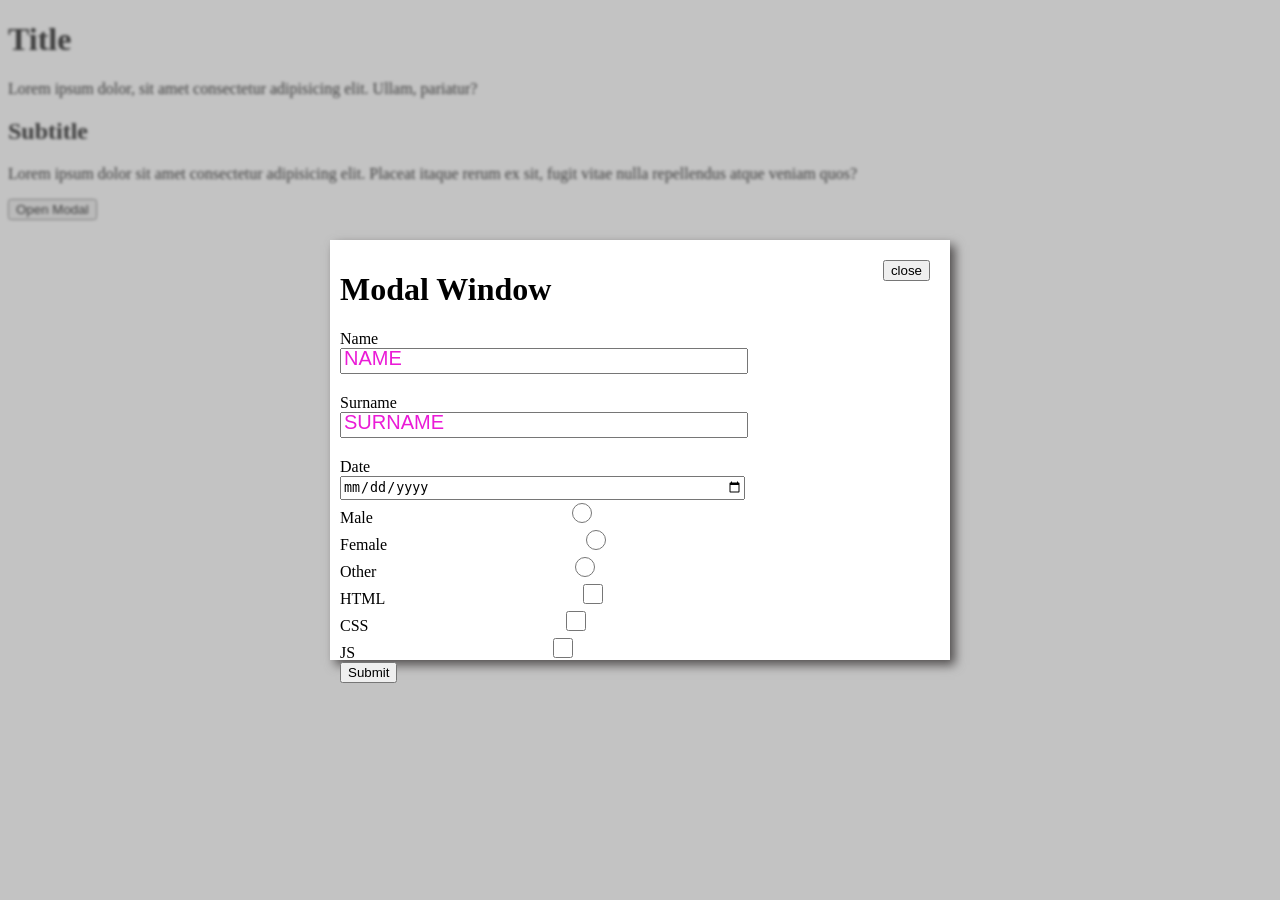
==== index.html @ 32373c3a "sum" ====
<!DOCTYPE html>
<html lang="en">
<head>
    <meta charset="UTF-8">
    <meta name="viewport" content="width=device-width, initial-scale=1.0">
    <link rel="stylesheet" href="style.css">
    <title>Document</title>
</head>
<body>
    <h1>Title</h1>
    <p>Lorem ipsum dolor, sit amet consectetur adipisicing elit. Ullam, pariatur?</p>
    <h2>Subtitle</h2>
    <p>Lorem ipsum dolor sit amet consectetur adipisicing elit. Placeat itaque rerum ex sit, fugit vitae nulla repellendus atque veniam quos?</p>
    <button class="openmodal">Open Modal</button>
    
    <div class="overlay"><div class="modal modalClosed"><h1>Modal Window</h1><button class="closeButton">close</button>
    <form class="userform" action="text.html">
        <div class="inputt">
        <label for="name">Name</label>
        <input placeholder="NAME" id="name" type="text">
        </div>
          <div class="inputt">
        <label for="surname">Surname</label>
        <input placeholder="SURNAME" id="surname" type="text">
        </div>
         <div class="inputt">
        <label for="date">Date</label>
        <input placeholder="mm/dd/yyyy" id="date" type="date">
        <div>
            <label for="male">Male</label>
            <input id="male" type="radio" name="gender" > 
        </div>
        <div>
            <label for="female">Female</label> 
            <input id="female" type="radio" name="gender" > 
        </div>
         <div>
            <label for="Other">Other</label>
            <input id="Other" type="radio" name="gender" >
        </div>
         <div>
            <label for="HTML">HTML</label>
            <input id="HTML" type="checkbox" name="skills" >
        </div>
        <div>
            <label for="CSS">CSS</label>
            <input id="CSS" type="checkbox" name="skills" >
            <div>
               <label for="JS">JS</label>
               <input id="JS" type="checkbox" name="skills" >
           </div>
           <div>
            <button type="submit">Submit</button>
           </div>
        </form></div></div>
    <script src="script.js"></script>
</body>
</html>
---- style.css ----
.closed{
    display: none;
}

.closeButton{
    position: absolute;

top: 20px;
right: 20px;
}

.overlay{
    position: fixed;
    top: 0;
    left: 0;
    width: 100vw;
    height: 100vh;
    background-color: rgba(128, 128, 128, 0.47);
    backdrop-filter: blur(1.5px);
}
.modal{
    position: relative;
    width: 600px;
    height: 400px;
    background-color: white;
    top: 50%;
    left: 50%;
    transform: translateX(-50%) translateY(-50%) scale(0);
    box-shadow: 5px 5px 10px rgb(82, 79, 79);
    transition-duration: 500ms;
    padding: 10px;
}

.modalClosed{
    transform: translateX(-50%) translateY(-50%) scale(1);
}
.inputt{
display: flex;
flex-direction: column;
align-items: self-start;
margin-top: 20px;
}

.inputt input{
width: 400px;
height: 20px;
outline: none;  
}

.inputt input::placeholder{
    color: #ea1bd6;
    font-size: 20px;
    text-align: left;
}

.inputt input:focus{
    border: 2px solid rgb(255, 0, 0);
}

.radio div{
    display: flex;
    flex-direction: row-reverse;
    align-items: flex-end;
}
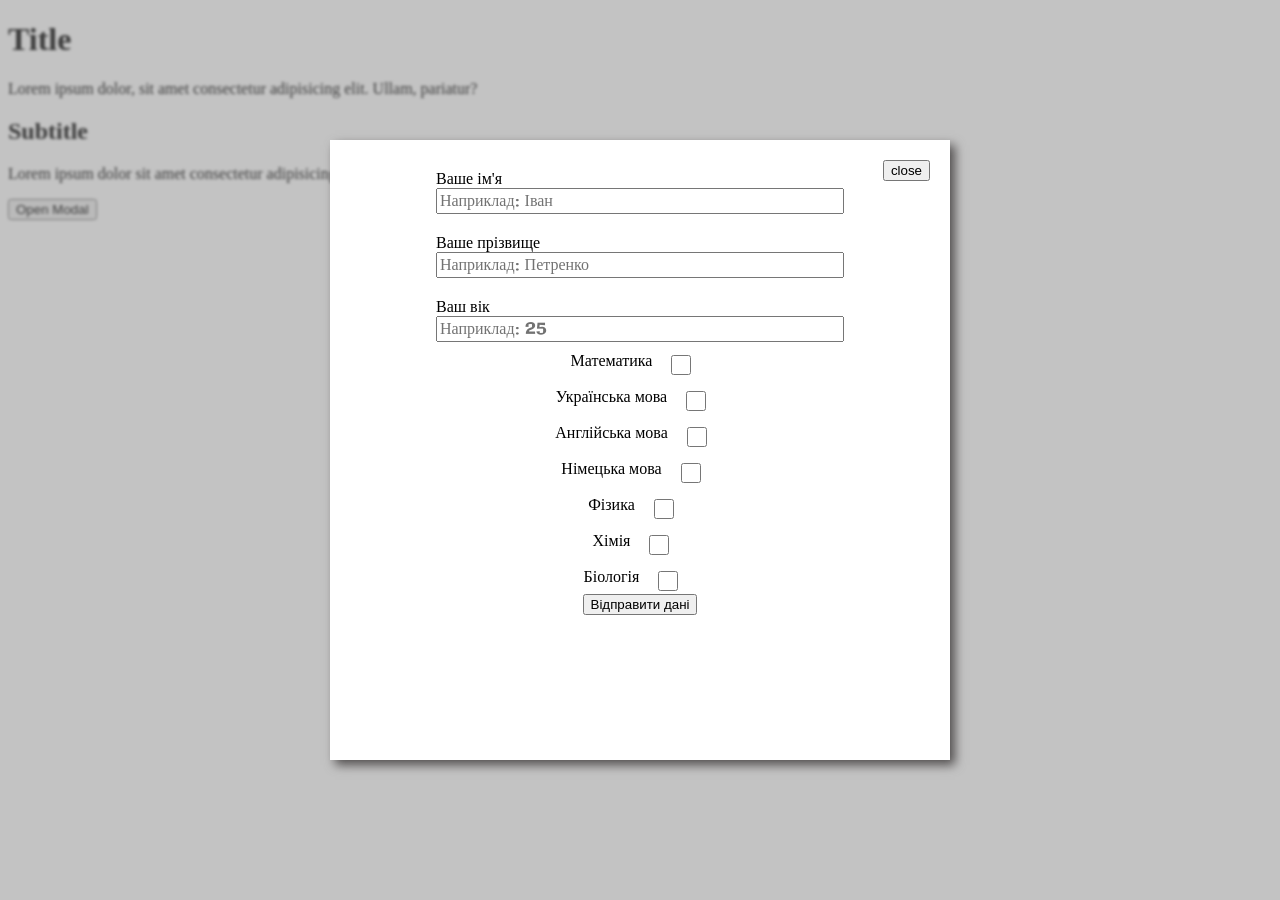
==== commit b99283e9: "init" ====
--- a/index.html
+++ b/index.html
@@ -4,6 +4,9 @@
     <meta charset="UTF-8">
     <meta name="viewport" content="width=device-width, initial-scale=1.0">
     <link rel="stylesheet" href="style.css">
+    <link rel="preconnect" href="https://fonts.googleapis.com">
+<link rel="preconnect" href="https://fonts.gstatic.com" crossorigin>
+<link href="https://fonts.googleapis.com/css2?family=Galindo&display=swap" rel="stylesheet">
     <title>Document</title>
 </head>
 <body>
@@ -13,45 +16,53 @@
     <p>Lorem ipsum dolor sit amet consectetur adipisicing elit. Placeat itaque rerum ex sit, fugit vitae nulla repellendus atque veniam quos?</p>
     <button class="openmodal">Open Modal</button>
     
-    <div class="overlay"><div class="modal modalClosed"><h1>Modal Window</h1><button class="closeButton">close</button>
+    <div class="overlay"><div class="modal modalClosed"><button class="closeButton">close</button>
     <form class="userform" action="text.html">
         <div class="inputt">
-        <label for="name">Name</label>
-        <input placeholder="NAME" id="name" type="text">
+            <label for="name">Ваше ім'я</label>
+            <input placeholder="Наприклад: Іван" id="name" type="text">
         </div>
-          <div class="inputt">
-        <label for="surname">Surname</label>
-        <input placeholder="SURNAME" id="surname" type="text">
+        <div class="inputt">
+            <label for="surname">Ваше прізвище</label>
+            <input placeholder="Наприклад: Петренко" id="surname" type="text">
         </div>
-         <div class="inputt">
-        <label for="date">Date</label>
-        <input placeholder="mm/dd/yyyy" id="date" type="date">
-        <div>
-            <label for="male">Male</label>
-            <input id="male" type="radio" name="gender" > 
+        <div class="inputt">
+            <label for="age">Ваш вік</label>
+            <input placeholder="Наприклад: 25" id="age" type="number">
+        </div>
+        <div class="radio">
+        <div class="inputt">
+            <label for="math">Математика</label>
+            <input id="math" type="checkbox" name="skills" >
+        </div>
+        <div class="inputt">
+            <label for="ukr">Українська мова</label>
+            <input id="ukr" type="checkbox" name="skills" >
+        </div>
+        <div class="inputt">
+            <label for="eng">Англійська мова</label>
+            <input id="eng" type="checkbox" name="skills" >
+        </div>
+        <div class="inputt">
+            <label for="deu">Німецька мова</label>
+            <input id="deu" type="checkbox" name="skills" >
+        </div>
+        <div class="inputt">
+            <label for="phy">Фізика</label>
+            <input id="phy" type="checkbox" name="skills" >
+        </div>
+        <div class="inputt">
+            <label for="chem">Хімія</label>
+            <input id="chem" type="checkbox" name="skills" >
+        </div>
+        <div class="inputt">
+            <label for="bio">Біологія</label>
+            <input id="bio" type="checkbox" name="skills" >
+        </div>
         </div>
         <div>
-            <label for="female">Female</label> 
-            <input id="female" type="radio" name="gender" > 
+            <button type="submit">Відправити дані</button>
         </div>
-         <div>
-            <label for="Other">Other</label>
-            <input id="Other" type="radio" name="gender" >
-        </div>
-         <div>
-            <label for="HTML">HTML</label>
-            <input id="HTML" type="checkbox" name="skills" >
-        </div>
-        <div>
-            <label for="CSS">CSS</label>
-            <input id="CSS" type="checkbox" name="skills" >
-            <div>
-               <label for="JS">JS</label>
-               <input id="JS" type="checkbox" name="skills" >
-           </div>
-           <div>
-            <button type="submit">Submit</button>
-           </div>
         </form></div></div>
     <script src="script.js"></script>
 </body>
--- a/style.css
+++ b/style.css
@@ -21,7 +21,7 @@
 .modal{
     position: relative;
     width: 600px;
-    height: 400px;
+    height: 600px;
     background-color: white;
     top: 50%;
     left: 50%;
@@ -48,17 +48,34 @@
 }
 
 .inputt input::placeholder{
-    color: #ea1bd6;
-    font-size: 20px;
+    color: rgb(114, 114, 114);
+    font-size: 16px;
     text-align: left;
+    text-transform: capitalize;
+    font-family: 'Galindo', cursive;
 }
 
 .inputt input:focus{
     border: 2px solid rgb(255, 0, 0);
 }
 
+.radio {
+    display: flex;
+    flex-direction: column;
+    align-items: center;
+}
+
 .radio div{
+    margin-top: 10px;
     display: flex;
-    flex-direction: row-reverse;
-    align-items: flex-end;
+    flex-direction: row;
+}
+.radio div input{
+    width: 50px;
+}
+
+.userform{
+    display: flex;
+    flex-direction: column;
+    align-items: center;
 }
